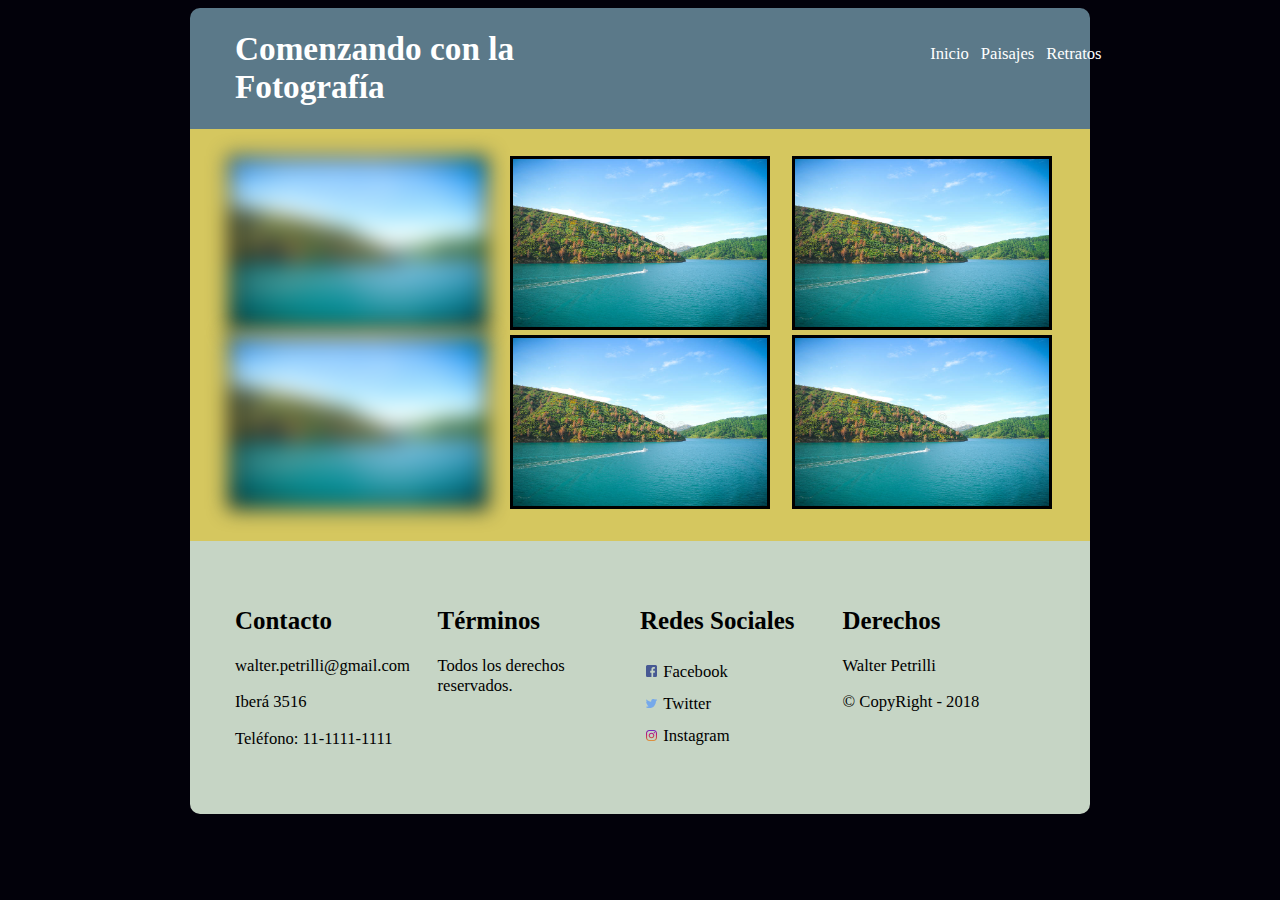
==== paisajes.html @ b4095e1f "Estructura principal de pagina paisajes" ====
<!DOCTYPE html>
<html>
  <head>
    <meta charset="utf-8">
    <meta name="viewport" content="width=device-width, initial-scale=1.0">
    <link rel="stylesheet" type="text/css" href="styles/estilos.css">
    <title>Comenzando con la Fotografía</title>
  </head>
  <body>
    <div class="contenido_principal">
      <header id="encabezado">
        <div id="titulo">
         <p><h1>Comenzando con la Fotografía</h1></p>
        </div>
        <div id="nav">
          <ul>
            <li><a href="index.html">Inicio</a></li>
            <li><a href="paisajes.html">Paisajes</a></li>
            <li><a href="#">Retratos</a></li>
          </ul>
        </div>
      </header><!--Contenedor del encabezado completo -->
      <section id="contenido"><!--Contenedor del cuerpo -->
        <div id="imagenSecundaria">
          <div id="imagen_efecto">
            <div id="fila_superior">
              <div id="imagenEF1">
                <img src="images/oceano.jpg">
              </div>
              <div id="imagenEF2">
                <img src="images/oceano.jpg">
              </div>
              <div id="imagenEF3">
                <img src="images/oceano.jpg">
              </div>
            </div>
            <div id="fila_inferior">
              <div id="imagenEF1">
                <img src="images/oceano.jpg">
              </div>
              <div id="imagenEF2">
                <img src="images/oceano.jpg">
              </div>
              <div id="imagenEF3">
                <img src="images/oceano.jpg">
              </div>
            </div>
          </div>
        </div>
      </section>
      <footer id="pie_pagina"><!--Contenedor del pie de página -->
        <div id="contacto">
            <h2>Contacto</h2>
            <a href="mailto:walter.petrilli@gmail.com?subjet=Contacto">walter.petrilli@gmail.com</a>
            <p>Iberá 3516</p>
            <p>Teléfono: 11-1111-1111</p>
        </div>

        <div id="terminos">
            <h2>Términos</h2>
            <p>Todos los derechos reservados.</p>
        </div>

        <div id="redes">
            <h2>Redes Sociales</h2>
            <ul>
              <li><a href="www.facebook.com"><img src="images/facebook.svg">Facebook</a></li>
              <li><a href="www.twitter.com"><img src="images/twitter.svg">Twitter</a></li>
              <li><a href="www.instagram.com"><img src="images/instagram.svg">Instagram</a></li>
            </ul>
        </div>

        <div id="derechos">
            <h2>Derechos</h2>
            <p>Walter Petrilli</p>
            <p>&copy; CopyRight - 2018</p>
        </div>
      </footer>
    </div>
  </body>
</html>
---- styles/estilos.css ----
@font-face {
  font-family: Dancing Script;
  src: url("../fonts/DancingScript-regular.ttf");
}

body{
  background-color: #02010a;
  font-family: Dancing Script;
  font-size: 1.3vw;
}

a, a:hover, a:visited {
  color: white;
  text-decoration: none;
}

img{
  border-style: solid;
  border-color: black;
}

.contenido_principal{
  width: 900px;
  margin-left: auto;
  margin-right: auto;

}

#encabezado{
  background-color:  #5b7989;
  border-radius: 10px 10px 0px 0px;
  display: flex;
  flex-direction: row;
}

#encabezado>div{
  width: 50%;
}

#encabezado #titulo{
  text-shadow: 2px  #02010a;
  color: white;
  float: left;
  text-align: left;
  padding-left: 5%
}

#encabezado #nav{
  float: right;
  padding-right: 2%;
  padding-top: 1.5%;
}

#encabezado #nav ul{
  display: flex;
  list-style: none;
  float: right;
}

#encabezado #nav li{
  padding: 4%;
}

#contenido #imagenPrincipal{
  background-color: #82c3a6;
  text-align: center;
  padding: 3%;
}

#contenido #imagenPrincipal img{
  width: 90%;
}

#contenido #imagenSecundaria{
  background-color: #d5c75f;
  display: flex;
  flex-direction: row;
  text-align: center;
  padding: 3%;
}

#contenido #imagenSecundaria a{
  color: black;
  width: 100%;
}

#contenido #imagenSecundaria img{
  width: 90%;
}

#contenido #imagenSecundaria #imagen2{
  float: left;
  width: 50%;
}

#contenido #imagenSecundaria #imagen2 img:hover{
  -webkit-animation-name: rotacion;
  -webkit-animation-duration: 1s;
  -webkit-animation-iteration-count: 1;
  -webkit-animation-fill-mode: forwards;
  border-style: solid 2px;
  border-color:  #82c3a6;
}

#contenido #imagenSecundaria #imagen3{
  float: right;
  width: 50%;
}

#contenido #imagenSecundaria #imagen3 img:hover{
  -webkit-animation-name: traslacion;
  -webkit-animation-duration: 1s;
  -webkit-animation-iteration-count: 1;
  -webkit-animation-fill-mode: forwards;
  border-style: solid 2px;
  border-color:  #82c3a6;
}

#contenido #imagenSegundaria #imagen_efecto{
  display: flex;
  flex-direction: column;
}

#contenido #imagenSecundaria #fila_superior{
  display: flex;
  flex-direction: row;
  width: 100%;
}

#contenido #imagenSecundaria #fila_superior>div{

  width: 33.33%;
}

#contenido #imagenSecundaria #fila_inferior{
  display: flex;
  flex-direction: row;
  width: 100%;
}

#contenido #imagenSecundaria #fila_inferior>div{
  width: 33.33%;
}

#imagenEF1>img{
  filter: blur(10px);
}

#imagenEF2>img{
  filter: blur();
}

#imagenEF3>img{
  filter: blur();
}

#imagenEF4>img{
  filter: blur();
}

#imagenEF5>img{
  filter: blur();
}

#imagenEF6>img{
  filter: blur();
}

footer{
  background-color: #C6d5c5;
  border-radius: 0px 0px 10px 10px;
  display: flex;
  flex-direction: row;
  color: black;
  padding: 5%;
}

footer img{
    border-style: none;
    width: 6%;
    padding-right: 3%;
}

footer>div{
  width: 25%;
}

footer a, footer a:hover, footer a:visited{
  color: black;
}

footer ul{
  list-style: none;
  padding: 0%;
}

footer li{
  padding: 3%;
}

@keyframes rotacion {
  from{
    transform: rotate(0deg);
  }
  to{
    transform: rotate(10deg);
  }
}

@keyframes traslacion {
  from{
    transform: translate(0px,0px);
  }
  to{
    transform: translate(20px,-5px);
  }
}

@media (max-width: 899px){
  body{
    font-size: 1.3em;
  }
  .contenido_principal{
    width: 100%;
  }
  #encabezado{
    flex-direction: column;
  }
  #encabezado #titulo{
    width: 100%;
    padding: 0%;
    text-align: center;
    order: 1;
  }
  #encabezado #nav{
    width: 100%;
    padding: 0%;
    text-align: center;
    order: 2;
  }
  #encabezado #nav ul{
    float: none;
    padding: 0%;
    text-align: center;
  }
  #encabezado #nav li{
    padding: 0% 10% 0% 10%;
    margin-left: auto;
    margin-right: auto;
  }
  #contenido #imagenSecundaria{
      flex-direction: column;
  }
  #contenido #imagenSecundaria #imagen2{
    width: 100%;
    order: 2;
  }
  #contenido #imagenSecundaria #imagen3{
    width: 100%;
    order: 1;
  }
  footer{
    flex-direction: column;
  }
  footer>div{
    width: 100%;
  }
}

@media (min-width: 900px){



}
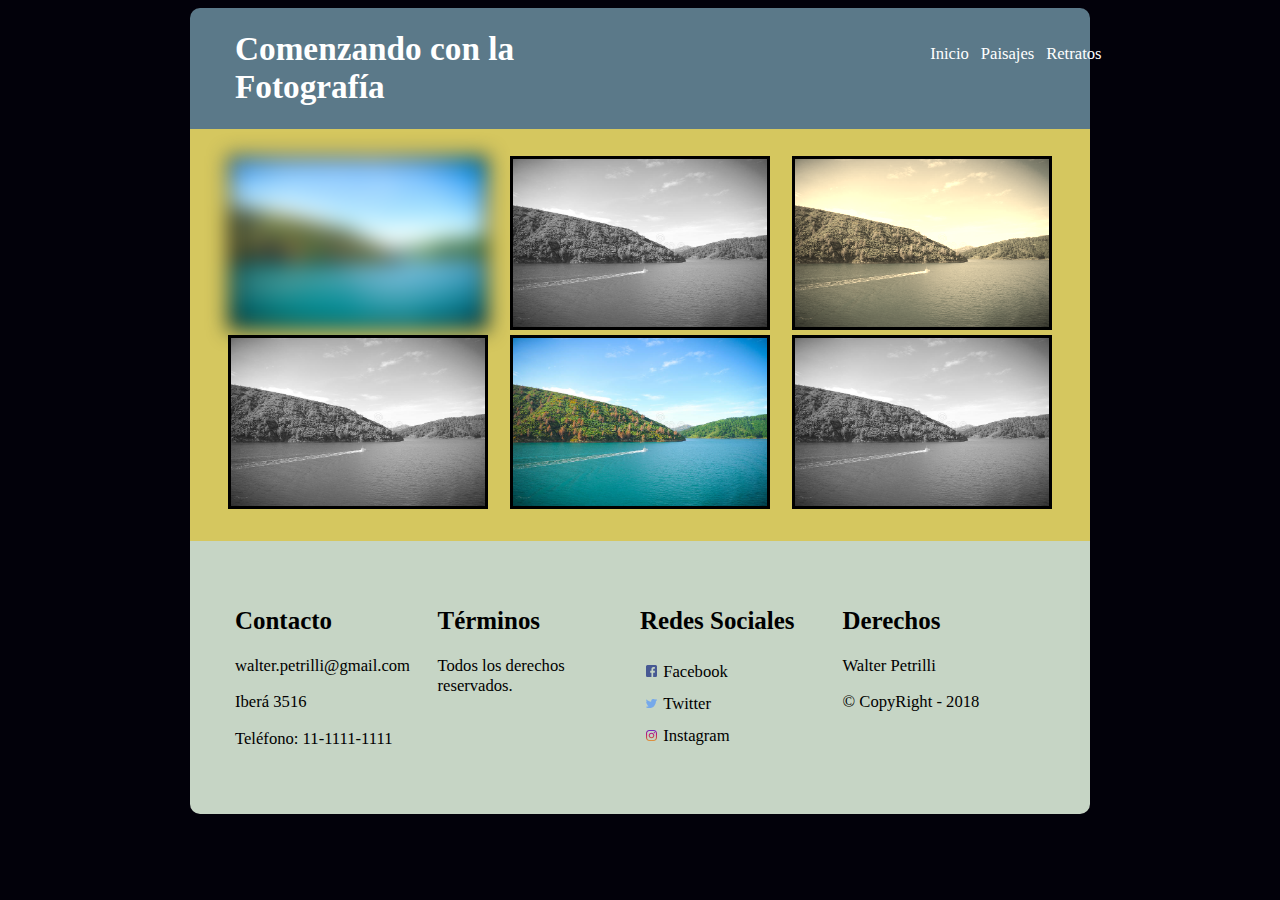
==== commit 9b07d04d: "Finalización de sitio "Paisajes"" ====
--- a/paisajes.html
+++ b/paisajes.html
@@ -35,13 +35,13 @@
               </div>
             </div>
             <div id="fila_inferior">
-              <div id="imagenEF1">
+              <div id="imagenEF4">
                 <img src="images/oceano.jpg">
               </div>
-              <div id="imagenEF2">
+              <div id="imagenEF5">
                 <img src="images/oceano.jpg">
               </div>
-              <div id="imagenEF3">
+              <div id="imagenEF6">
                 <img src="images/oceano.jpg">
               </div>
             </div>
--- a/styles/estilos.css
+++ b/styles/estilos.css
@@ -147,15 +147,15 @@
 }
 
 #imagenEF2>img{
-  filter: blur();
+  filter: grayscale(100%);
 }
 
 #imagenEF3>img{
-  filter: blur();
+  filter: sepia(90%);
 }
 
 #imagenEF4>img{
-  filter: blur();
+  filter: grayscale(100%);
 }
 
 #imagenEF5>img{
@@ -163,7 +163,7 @@
 }
 
 #imagenEF6>img{
-  filter: blur();
+  filter: grayscale(100%);
 }
 
 footer{
@@ -259,6 +259,21 @@
     width: 100%;
     order: 1;
   }
+  #contenido #imagenSecundaria #imagen_efecto #imagen_efecto{
+    flex-direction: column;
+  }
+  #contenido #imagenSecundaria #imagen_efecto #fila_superior{
+    flex-direction: column;
+  }
+  #contenido #imagenSecundaria #imagen_efecto #fila_superior>div{
+    width: 100%;
+  }
+  #contenido #imagenSecundaria #imagen_efecto #fila_inferior{
+    flex-direction: column;
+  }
+  #contenido #imagenSecundaria #imagen_efecto #fila_inferior>div{
+    width: 100%;
+  }
   footer{
     flex-direction: column;
   }
@@ -266,9 +281,3 @@
     width: 100%;
   }
 }
-
-@media (min-width: 900px){
-
-
-
-}
